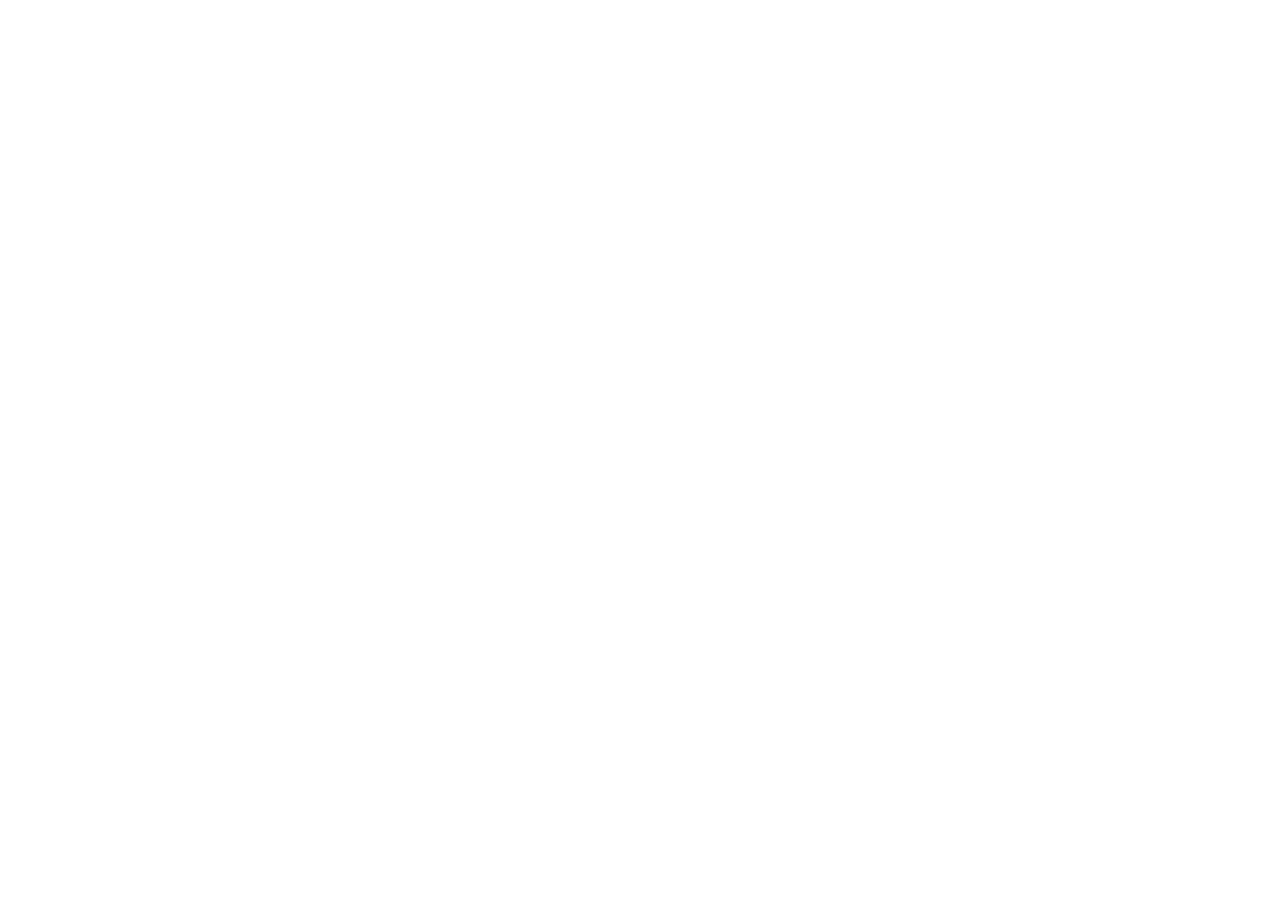
==== index.html @ a007550f "新增" ====
<!DOCTYPE html>
<html lang="en">
<head>
    <meta charset="UTF-8">
    <meta name="viewport" content="width=device-width, initial-scale=1.0">
    <meta http-equiv="X-UA-Compatible" content="ie=edge">
    <title>Document</title>
    <link rel="stylesheet" href="">
</head>
<body>
    
    
    <script src=""></script>
    <script src=""></script>
</body>
</html>
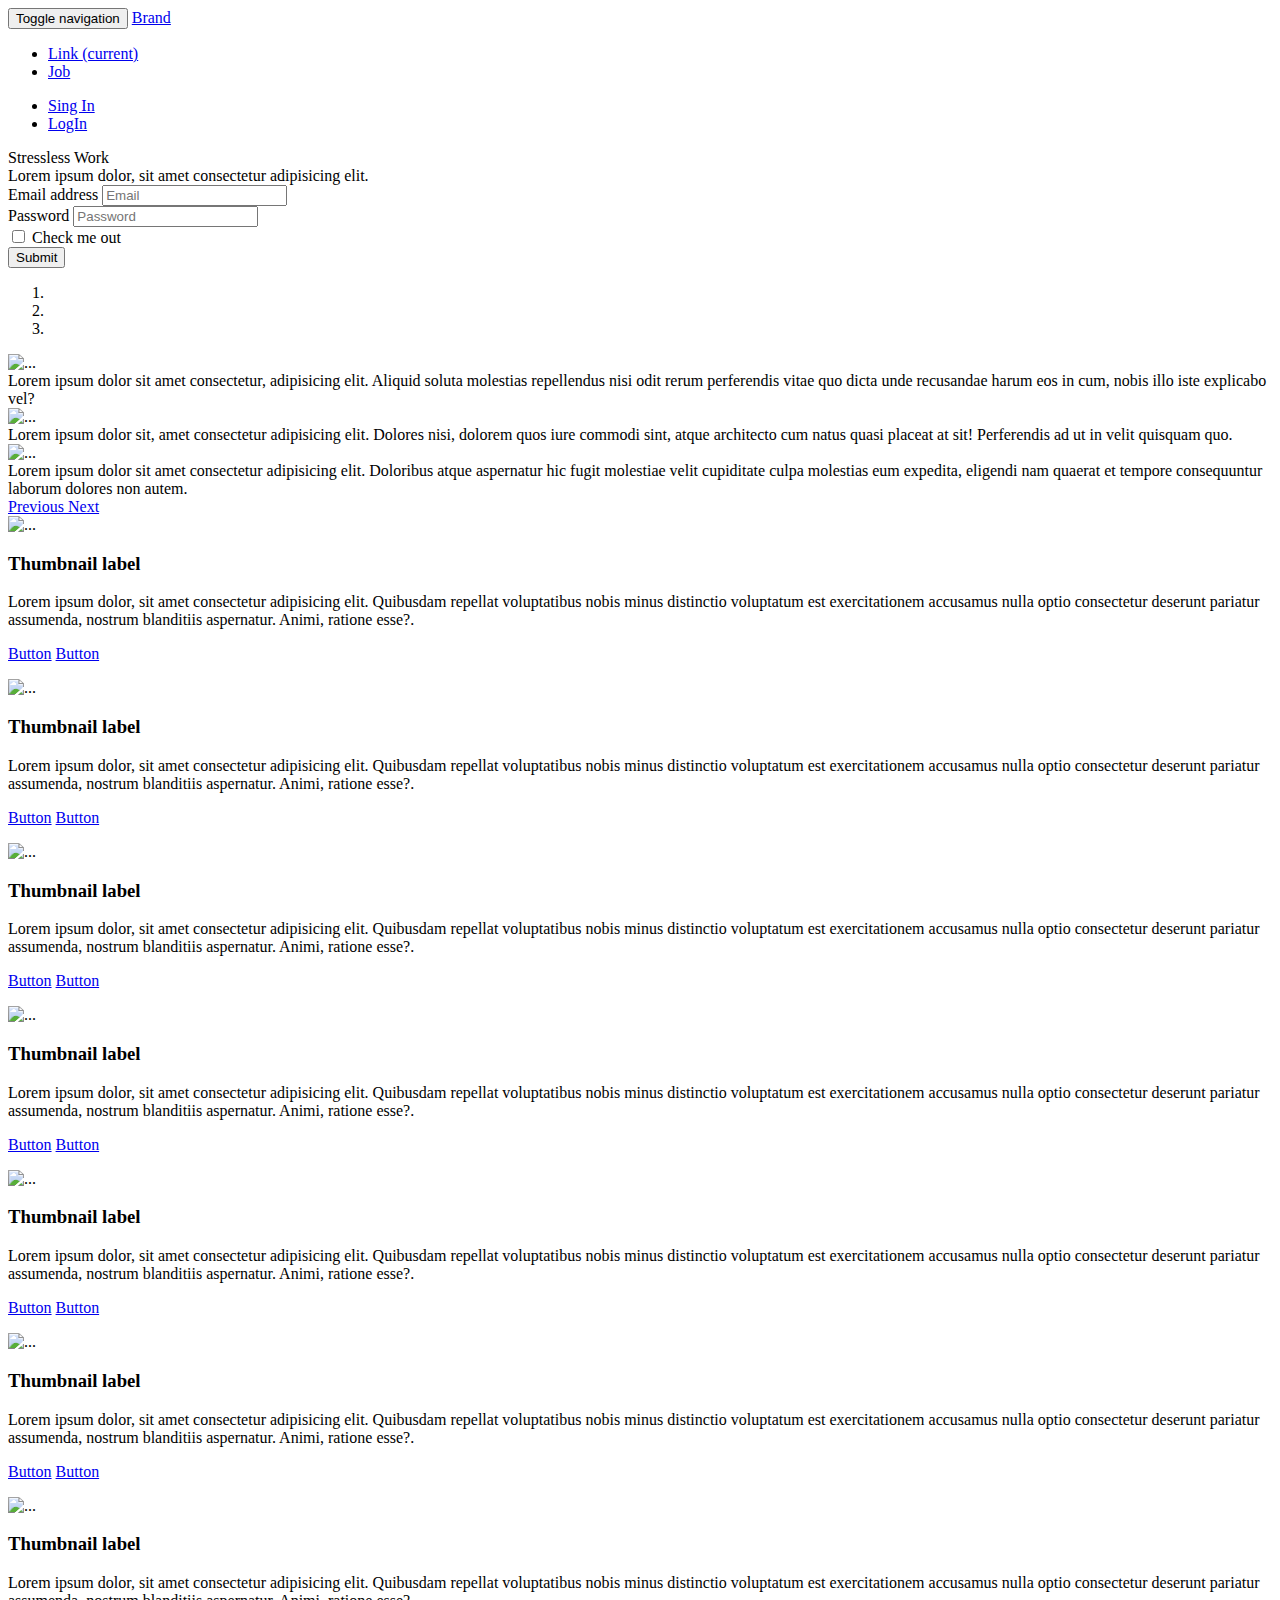
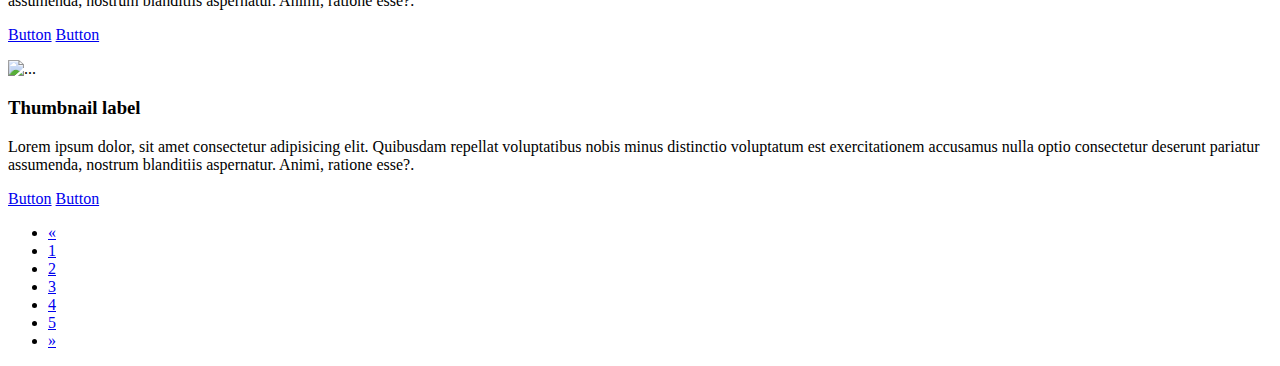
==== commit 6c13ae20: "new" ====
--- a/index.html
+++ b/index.html
@@ -1,16 +1,345 @@
 <!DOCTYPE html>
 <html lang="en">
+
 <head>
     <meta charset="UTF-8">
     <meta name="viewport" content="width=device-width, initial-scale=1.0">
     <meta http-equiv="X-UA-Compatible" content="ie=edge">
     <title>Document</title>
-    <link rel="stylesheet" href="">
+
+    <link rel="stylesheet" href="./RWD-Lecture-Template/asset/css/bootstrap.min.css">
+    <link rel="stylesheet" href="./RWD-Lecture-Template/css/appStyle.css">
+    <link rel="stylesheet" href="./RWD-Lecture-Template/resource/WOW-master/css/libs/animate.css">
+    <link rel="stylesheet" href="./RWD-Lecture-Template/css/font-1/styles.css">
 </head>
+
 <body>
-    
-    
-    <script src=""></script>
-    <script src=""></script>
+    <!-- navbar -->
+    <nav class="navbar navbar-inverse nav-full">
+        <div class="container">
+            <!-- Brand and toggle get grouped for better mobile display -->
+            <div class="navbar-header">
+                <button type="button" class="navbar-toggle collapsed" data-toggle="collapse" data-target="#bs-example-navbar-collapse-1"
+                    aria-expanded="false">
+                    <span class="sr-only">Toggle navigation</span>
+                    <span class="icon-bar"></span>
+                    <span class="icon-bar"></span>
+                    <span class="icon-bar"></span>
+                </button>
+                <a class="navbar-brand" href="#">Brand</a>
+            </div>
+
+            <!-- Collect the nav links, forms, and other content for toggling -->
+            <div class="collapse navbar-collapse" id="bs-example-navbar-collapse-1">
+                <ul class="nav navbar-nav">
+                    <li class="active">
+                        <a href="#">Link
+                            <span class="sr-only">(current)</span>
+                        </a>
+                    </li>
+                    <li>
+                        <a href="#">Job</a>
+                    </li>
+                </ul>
+
+                <ul class="nav navbar-nav navbar-right">
+                    <li>
+                        <a href="#"><i class="icon-user"></i> Sing In</a>
+                    </li>
+                    <li>
+                        <a href="#">LogIn</a>
+                    </li>
+                </ul>
+            </div>
+            <!-- /.navbar-collapse -->
+        </div>
+        <!-- /.container-fluid -->
+    </nav>
+
+
+
+    <!-- mainBanner -->
+    <div class="mainBanner">
+        <!-- focus -->
+        <div class="focus wow jello">
+
+            <!-- title -->
+            <div class="title shadow test">
+                Stressless Work
+
+            </div>
+            <!--  subTitle -->
+            <div class="subTitle test">
+                Lorem ipsum dolor, sit amet consectetur adipisicing elit.
+            </div>
+            <!-- form -->
+            <div class="appForm test">
+                <form>
+                    <div class="form-group">
+                        <label for="exampleInputEmail1">Email address</label>
+                        <input type="email" class="form-control" id="exampleInputEmail1" placeholder="Email">
+                    </div>
+                    <div class="form-group">
+                        <label for="exampleInputPassword1">Password</label>
+                        <input type="password" class="form-control" id="exampleInputPassword1" placeholder="Password">
+                    </div>
+                    <div class="checkbox">
+                        <label>
+                            <input type="checkbox"> Check me out
+                        </label>
+                    </div>
+                    <button type="submit" class="btn btn-default">Submit</button>
+                </form>
+            </div>
+        </div>
+    </div>
+
+
+
+
+    <!-- break -->
+    <div class="break">
+
+
+
+
+    </div>
+
+
+    <!-- slider -->
+    <div class="slider">
+        <div id="carousel-example-generic" class="carousel slide" data-ride="carousel">
+            <!-- Indicators -->
+            <ol class="carousel-indicators">
+                <li data-target="#carousel-example-generic" data-slide-to="0" class="active"></li>
+                <li data-target="#carousel-example-generic" data-slide-to="1"></li>
+                <li data-target="#carousel-example-generic" data-slide-to="2"></li>
+            </ol>
+
+            <!-- Wrapper for slides -->
+            <div class="carousel-inner" role="listbox">
+                <div class="item active">
+                    <img src="./RWD-Lecture-Template/img/slider/irina-219832.jpg" alt="...">
+                    <div class="carousel-caption">
+                        Lorem ipsum dolor sit amet consectetur, adipisicing elit. Aliquid soluta molestias repellendus nisi odit rerum perferendis
+                        vitae quo dicta unde recusandae harum eos in cum, nobis illo iste explicabo vel?
+                    </div>
+                </div>
+                <div class="item">
+                    <img src="./RWD-Lecture-Template/img/slider/m0851-55542.jpg" alt="...">
+                    <div class="carousel-caption">
+                        Lorem ipsum dolor sit, amet consectetur adipisicing elit. Dolores nisi, dolorem quos iure commodi sint, atque architecto
+                        cum natus quasi placeat at sit! Perferendis ad ut in velit quisquam quo.
+                    </div>
+                </div>
+                <div class="item">
+                    <img src="./RWD-Lecture-Template/img/slider/omar-prestwich-247115.jpg" alt="...">
+                    <div class="carousel-caption">
+                        Lorem ipsum dolor sit amet consectetur adipisicing elit. Doloribus atque aspernatur hic fugit molestiae velit cupiditate
+                        culpa molestias eum expedita, eligendi nam quaerat et tempore consequuntur laborum dolores non autem.
+                    </div>
+                </div>
+            </div>
+
+            <!-- Controls -->
+            <a class="left carousel-control" href="#carousel-example-generic" role="button" data-slide="prev">
+                <span class="glyphicon glyphicon-chevron-left" aria-hidden="true"></span>
+                <span class="sr-only">Previous</span>
+            </a>
+            <a class="right carousel-control" href="#carousel-example-generic" role="button" data-slide="next">
+                <span class="glyphicon glyphicon-chevron-right" aria-hidden="true"></span>
+                <span class="sr-only">Next</span>
+            </a>
+        </div>
+
+
+
+
+
+    </div>
+    <!-- list -->
+    <div class="list">
+        <!-- job -->
+        <div class="job">
+            <div class="row">
+                <div class="col-sm-6 col-md-3">
+                    <div class="thumbnail">
+                        <img src="./RWD-Lecture-Template/img/jobs/allef-vinicius-178362.jpg" alt="...">
+                        <div class="caption">
+                            <h3>Thumbnail label</h3>
+                            <p>Lorem ipsum dolor, sit amet consectetur adipisicing elit. Quibusdam repellat voluptatibus nobis
+                                minus distinctio voluptatum est exercitationem accusamus nulla optio consectetur deserunt
+                                pariatur assumenda, nostrum blanditiis aspernatur. Animi, ratione esse?.</p>
+                            <p>
+                                <a href="#" class="btn btn-primary" role="button">Button</a>
+                                <a href="#" class="btn btn-default" role="button">Button</a>
+                            </p>
+                        </div>
+                    </div>
+                </div>
+                <div class="col-sm-6 col-md-3">
+                    <div class="thumbnail">
+                        <img src="./RWD-Lecture-Template/img/jobs/climate-kic-350836.jpg" alt="...">
+                        <div class="caption">
+                            <h3>Thumbnail label</h3>
+                            <p>Lorem ipsum dolor, sit amet consectetur adipisicing elit. Quibusdam repellat voluptatibus nobis
+                                minus distinctio voluptatum est exercitationem accusamus nulla optio consectetur deserunt
+                                pariatur assumenda, nostrum blanditiis aspernatur. Animi, ratione esse?.</p>
+                            <p>
+                                <a href="#" class="btn btn-primary" role="button">Button</a>
+                                <a href="#" class="btn btn-default" role="button">Button</a>
+                            </p>
+                        </div>
+                    </div>
+                </div>
+                <div class="col-sm-6 col-md-3">
+                    <div class="thumbnail">
+                        <img src="./RWD-Lecture-Template/img/jobs/emile-perron-190221.jpg" alt="...">
+                        <div class="caption">
+                            <h3>Thumbnail label</h3>
+                            <p>Lorem ipsum dolor, sit amet consectetur adipisicing elit. Quibusdam repellat voluptatibus nobis
+                                minus distinctio voluptatum est exercitationem accusamus nulla optio consectetur deserunt
+                                pariatur assumenda, nostrum blanditiis aspernatur. Animi, ratione esse?.</p>
+                            <p>
+                                <a href="#" class="btn btn-primary" role="button">Button</a>
+                                <a href="#" class="btn btn-default" role="button">Button</a>
+                            </p>
+                        </div>
+                    </div>
+                </div>
+                <div class="col-sm-6 col-md-3">
+                    <div class="thumbnail">
+                        <img src="./RWD-Lecture-Template/img/jobs/guilherme-cunha-222318.jpg" alt="...">
+                        <div class="caption">
+                            <h3>Thumbnail label</h3>
+                            <p>Lorem ipsum dolor, sit amet consectetur adipisicing elit. Quibusdam repellat voluptatibus nobis
+                                minus distinctio voluptatum est exercitationem accusamus nulla optio consectetur deserunt
+                                pariatur assumenda, nostrum blanditiis aspernatur. Animi, ratione esse?.</p>
+                            <p>
+                                <a href="#" class="btn btn-primary" role="button">Button</a>
+                                <a href="#" class="btn btn-default" role="button">Button</a>
+                            </p>
+                        </div>
+                    </div>
+                </div>
+            </div>
+            <div class="row">
+                <div class="col-sm-6 col-md-3">
+                    <div class="thumbnail">
+                        <img src="./RWD-Lecture-Template/img/jobs/igor-ovsyannykov-252347.jpg" alt="...">
+                        <div class="caption">
+                            <h3>Thumbnail label</h3>
+                            <p>Lorem ipsum dolor, sit amet consectetur adipisicing elit. Quibusdam repellat voluptatibus nobis
+                                minus distinctio voluptatum est exercitationem accusamus nulla optio consectetur deserunt
+                                pariatur assumenda, nostrum blanditiis aspernatur. Animi, ratione esse?.</p>
+                            <p>
+                                <a href="#" class="btn btn-primary" role="button">Button</a>
+                                <a href="#" class="btn btn-default" role="button">Button</a>
+                            </p>
+                        </div>
+                    </div>
+                </div>
+                <div class="col-sm-6 col-md-3">
+                    <div class="thumbnail">
+                        <img src="./RWD-Lecture-Template/img/jobs/ilya-pavlov-87472.jpg" alt="...">
+                        <div class="caption">
+                            <h3>Thumbnail label</h3>
+                            <p>Lorem ipsum dolor, sit amet consectetur adipisicing elit. Quibusdam repellat voluptatibus nobis
+                                minus distinctio voluptatum est exercitationem accusamus nulla optio consectetur deserunt
+                                pariatur assumenda, nostrum blanditiis aspernatur. Animi, ratione esse?.</p>
+                            <p>
+                                <a href="#" class="btn btn-primary" role="button">Button</a>
+                                <a href="#" class="btn btn-default" role="button">Button</a>
+                            </p>
+                        </div>
+                    </div>
+                </div>
+                <div class="col-sm-6 col-md-3">
+                    <div class="thumbnail">
+                        <img src="./RWD-Lecture-Template/img/jobs/josefa-ndiaz-312261.jpg" alt="...">
+                        <div class="caption">
+                            <h3>Thumbnail label</h3>
+                            <p>Lorem ipsum dolor, sit amet consectetur adipisicing elit. Quibusdam repellat voluptatibus nobis
+                                minus distinctio voluptatum est exercitationem accusamus nulla optio consectetur deserunt
+                                pariatur assumenda, nostrum blanditiis aspernatur. Animi, ratione esse?.</p>
+                            <p>
+                                <a href="#" class="btn btn-primary" role="button">Button</a>
+                                <a href="#" class="btn btn-default" role="button">Button</a>
+                            </p>
+                        </div>
+                    </div>
+                </div>
+                <div class="col-sm-6 col-md-3">
+                    <div class="thumbnail">
+                        <img src="./RWD-Lecture-Template/img/jobs/rawpixel-com-267075.jpg" alt="...">
+                        <div class="caption">
+                            <h3>Thumbnail label</h3>
+                            <p>Lorem ipsum dolor, sit amet consectetur adipisicing elit. Quibusdam repellat voluptatibus nobis
+                                minus distinctio voluptatum est exercitationem accusamus nulla optio consectetur deserunt
+                                pariatur assumenda, nostrum blanditiis aspernatur. Animi, ratione esse?.</p>
+                            <p>
+                                <a href="#" class="btn btn-primary" role="button">Button</a>
+                                <a href="#" class="btn btn-default" role="button">Button</a>
+                            </p>
+                        </div>
+                    </div>
+                </div>
+            </div>
+
+
+        </div>
+
+        <!-- page -->
+        <div class="page test">
+            <nav aria-label="Page navigation">
+                <ul class="pagination">
+                    <li>
+                        <a href="#" aria-label="Previous">
+                            <span aria-hidden="true">&laquo;</span>
+                        </a>
+                    </li>
+                    <li>
+                        <a href="#">1</a>
+                    </li>
+                    <li>
+                        <a href="#">2</a>
+                    </li>
+                    <li>
+                        <a href="#">3</a>
+                    </li>
+                    <li>
+                        <a href="#">4</a>
+                    </li>
+                    <li>
+                        <a href="#">5</a>
+                    </li>
+                    <li>
+                        <a href="#" aria-label="Next">
+                            <span aria-hidden="true">&raquo;</span>
+                        </a>
+                    </li>
+                </ul>
+            </nav>
+        </div>
+
+        <!-- copyright -->
+    </div>
+    <script src="./RWD-Lecture-Template/asset/js/jquery-3.2.1.min.js"></script>
+    <script src="./RWD-Lecture-Template/asset/js/bootstrap.min.js"></script>
+    <script src="./RWD-Lecture-Template/resource/WOW-master/dist/wow.min.js"></script>
+
+    <script>
+        wow = new wow(
+            {
+                boxClass: 'wow',      // default
+                animateClass: 'animated', // default
+                offset: 0,          // default
+                mobile: true,       // default
+                live: true        // default
+            }
+        )
+        wow.init();
+    </script>
 </body>
+
 </html>